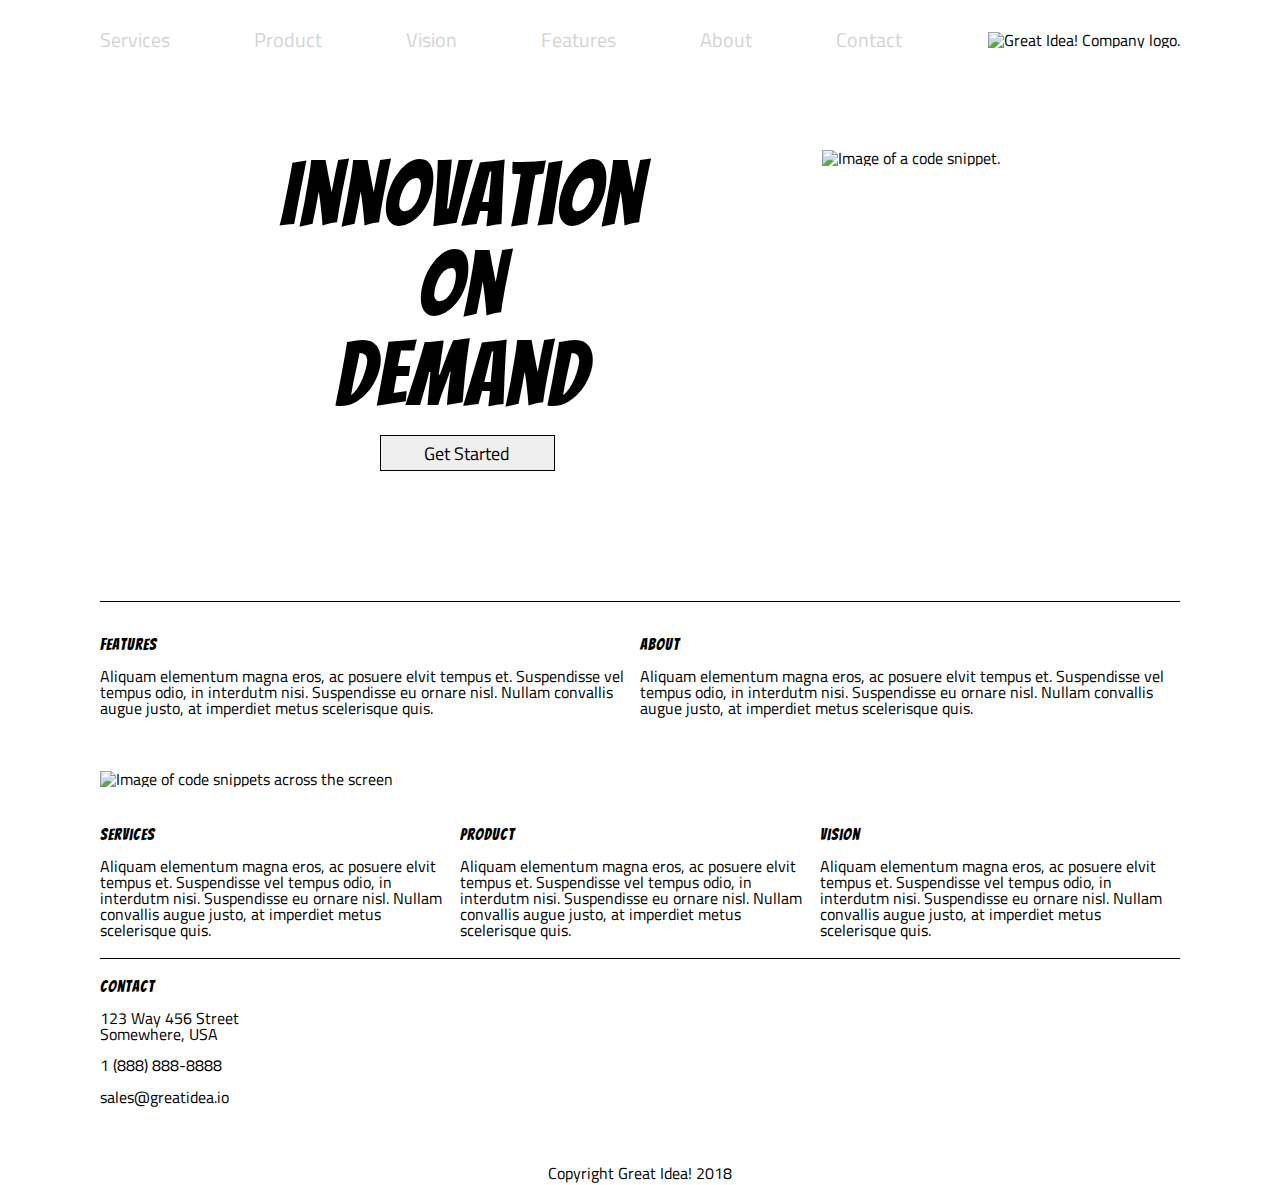
==== great-idea/index.html @ 46f9c468 "Completed Homepage Refactor." ====
<!doctype html>

<html lang="en">
<head>
  <meta charset="utf-8">

  <title>Great Idea!</title>

  <link href="https://fonts.googleapis.com/css?family=Bangers|Titillium+Web" rel="stylesheet">
  <link rel="stylesheet" href="css/index.css">

  <!--[if lt IE 9]>
    <script src="https://cdnjs.cloudflare.com/ajax/libs/html5shiv/3.7.3/html5shiv.js"></script>
  <![endif]-->
</head>

<body>

  <div class = "container">
    <div class = "nav">
      <a href= "services.html">Services</a>
      <a href= "services.html">Product</a>
      <a href= "services.html">Vision</a>
      <a href= "services.html">Features</a>
      <a href= "services.html">About</a>
      <a href= "services.html">Contact</a>
    </div>

    <div class = "img">
      <img src="img/logo.png" alt="Great Idea! Company logo."></div>
    </div>

  </div>

  <div class = "content">

    <div class = "heading">
      <h1> 
        Innovation<br>
        On<br>
        Demand<br>
      </h1>
      <button class = "button">Get Started</button>
    </div>

    <div>
     <img src="img/header-img.png" alt="Image of a code snippet.">
    </div>

  </div>

  <div class = "top-box">

    <section class = "info1">
      <header>
          <h1>
            Features
          </h1>
      </header>
      <p>Aliquam elementum magna eros, ac posuere elvit tempus et. Suspendisse vel tempus odio, in interdutm nisi. Suspendisse eu ornare nisl. Nullam convallis augue justo, at imperdiet metus scelerisque quis.</p>
    </section>

    <section>
      <header>
          <h1>
            About
          </h1>
      </header>
      <p>Aliquam elementum magna eros, ac posuere elvit tempus et. Suspendisse vel tempus odio, in interdutm nisi. Suspendisse eu ornare nisl. Nullam convallis augue justo, at imperdiet metus scelerisque quis.</p>
    </section>

  </div>

  <div class= "middle-box">
    <img src="img/mid-page-accent.jpg" alt="Image of code snippets across the screen">
  </div>
  
  <div class = "bottom-box">

    <section class = "info2">
      <header>
        <h1>
          Services
        </h1>
      </header>
      <p>Aliquam elementum magna eros, ac posuere elvit tempus et. Suspendisse vel tempus odio, in interdutm nisi. Suspendisse eu ornare nisl. Nullam convallis augue justo, at imperdiet metus scelerisque quis.</p>
    </section>

    <section class = "info3">
      <header>
        <h1>
          Product
        </h1> 
      </header>
      <p>Aliquam elementum magna eros, ac posuere elvit tempus et. Suspendisse vel tempus odio, in interdutm nisi. Suspendisse eu ornare nisl. Nullam convallis augue justo, at imperdiet metus scelerisque quis.</p>
    </section>
      
    <section>
      <header>
        <h1>
          Vision
        <h1> 
      </header>
      <p>Aliquam elementum magna eros, ac posuere elvit tempus et. Suspendisse vel tempus odio, in interdutm nisi. Suspendisse eu ornare nisl. Nullam convallis augue justo, at imperdiet metus scelerisque quis.</p>
      </section>

  </div>

  <div class = "contact">
    <header>
        <h1>
          Contact
        </h1>
    </header>

    <p> 
      123 Way 456 Street<br>
      Somewhere, USA
      <p class = "number">
        1 (888) 888-8888
      </p><br>
      sales@greatidea.io
    </p>
  </div>

  <div class = "footer">

    <footer>
      Copyright Great Idea! 2018
    </footer>

  </div>
</body>

</html>
---- great-idea/css/index.css ----
/* http://meyerweb.com/eric/tools/css/reset/ 
   v2.0 | 20110126
   License: none (public domain)
*/

html, body, div, span, applet, object, iframe,
h1, h2, h3, h4, h5, h6, p, blockquote, pre,
a, abbr, acronym, address, big, cite, code,
del, dfn, em, img, ins, kbd, q, s, samp,
small, strike, strong, sub, sup, tt, var,
b, u, i, center,
dl, dt, dd, ol, ul, li,
fieldset, form, label, legend,
table, caption, tbody, tfoot, thead, tr, th, td,
article, aside, canvas, details, embed, 
figure, figcaption, footer, header, hgroup, 
menu, nav, output, ruby, section, summary,
time, mark, audio, video {
	margin: 0;
	padding: 0;
	border: 0;
	font-size: 100%;
	font: inherit;
	vertical-align: baseline;
}
/* HTML5 display-role reset for older browsers */
article, aside, details, figcaption, figure, 
footer, header, hgroup, menu, nav, section {
	display: block;
}
body {
	line-height: 1;
}
ol, ul {
	list-style: none;
}
blockquote, q {
	quotes: none;
}
blockquote:before, blockquote:after,
q:before, q:after {
	content: '';
	content: none;
}
table {
	border-collapse: collapse;
	border-spacing: 0;
}

/* Set every element's box-sizing to border-box */

html, body {
    height: 100%;
    font-family: 'Titillium Web', sans-serif;
}

h1, h2, h3, h4, h5 {
    font-family: 'Bangers', cursive;
    letter-spacing: 1px;
	margin-bottom: 15px;
}

body {
	margin: 30px 100px;
}

.container {
	display: flex;
	justify-content: space-between;
	align-items: center;
	margin-bottom: 100px;
}

.nav a {
	margin-right: 80px;
	text-decoration: none;
	color: lightgrey;
	font-size: 20px;
}

.content {
	display: flex;
	justify-content: space-evenly;
	margin-bottom: 130px;
}

.heading h1 {
	font-size: 90px;
	text-align: center;
}

.button{
	border-radius: 0px;
	border: 1px solid black;
	font-size: 18px;
	padding: 1% 12%;
	margin-left: 100px;
	font-family: Titillium Web;
}

.top-box {
	display: flex;
	justify-content: space-between;
	margin: 20px 0;
	padding: 35px 0;
	border-top: 1px solid black;
}

.middle-box img {
	width: 100%;
	z-index: 0;
}

.bottom-box {
	display: flex;
	justify-content: space-between;
	margin: 20px 0;
	padding: 20px 0;
	border-bottom: 1px solid black;
}

.info1 .info2 .info3 {
	margin-right: 30px;
}

.number {
	margin-top: 15px;
}

.footer {
	display: flex;
	justify-content: center;
	margin: 60px;
}
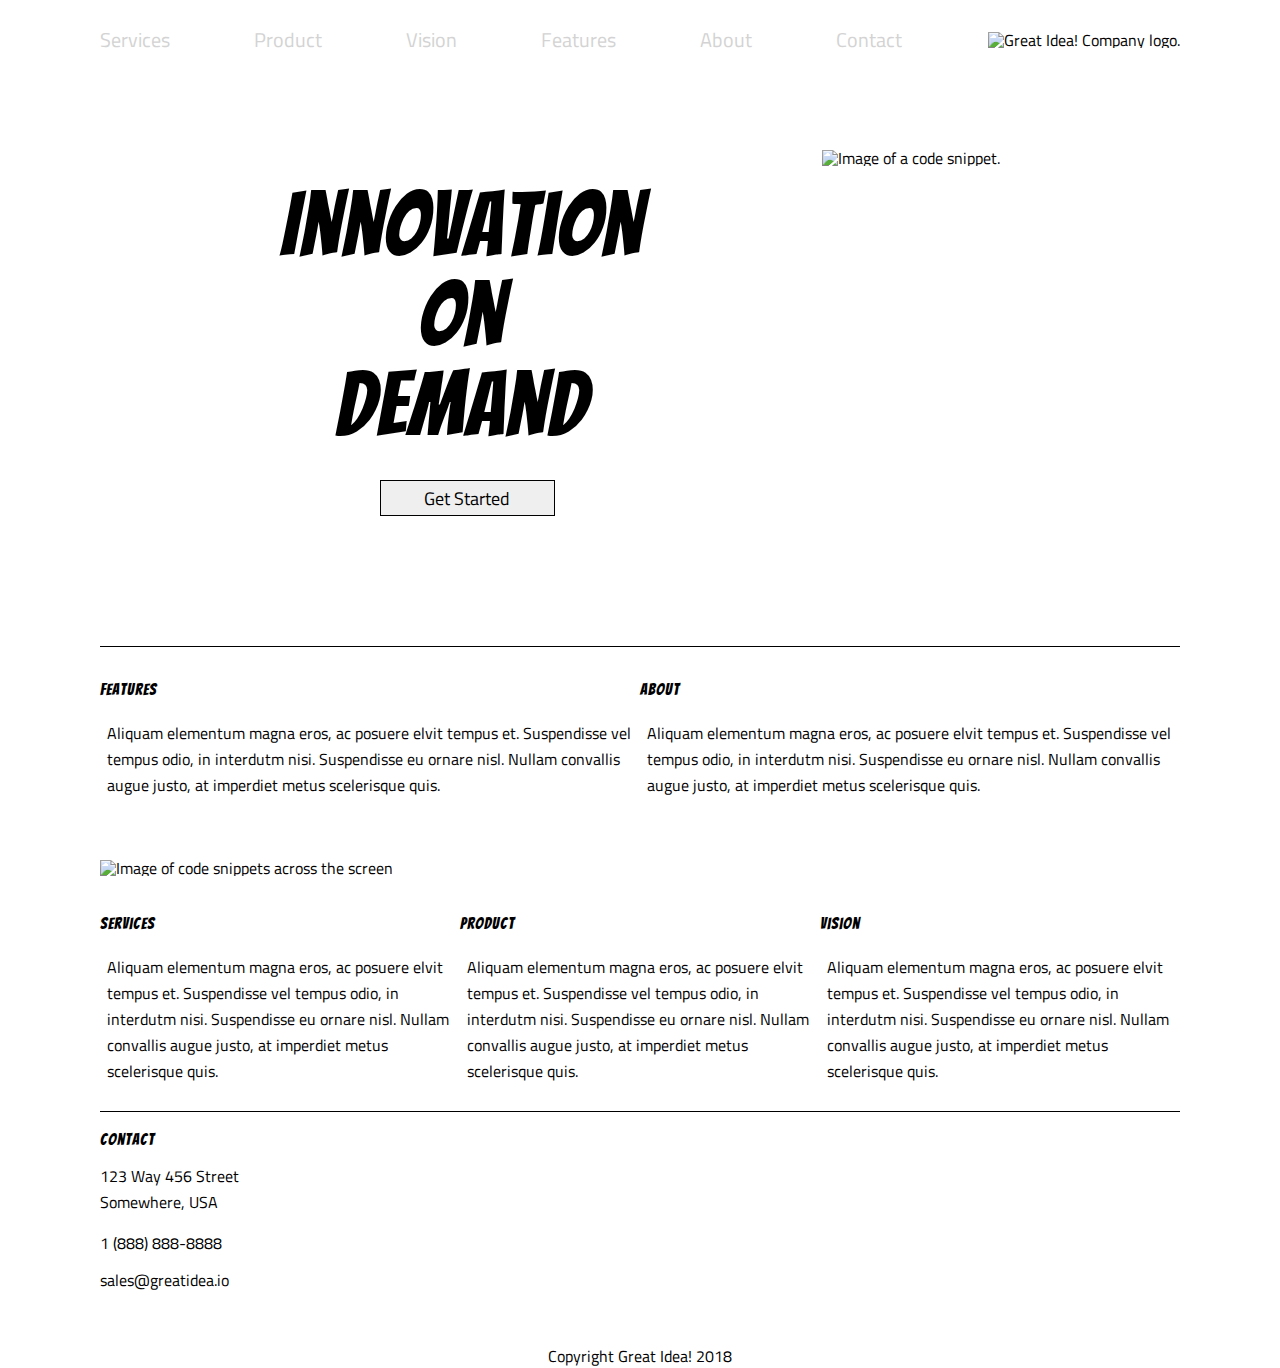
==== commit 8d727bea: "Stretch" ====
--- a/great-idea/index.html
+++ b/great-idea/index.html
@@ -21,7 +21,7 @@
       <a href= "services.html">Services</a>
       <a href= "services.html">Product</a>
       <a href= "services.html">Vision</a>
-      <a href= "services.html">Features</a>
+      <a href= "features.html">Features</a>
       <a href= "services.html">About</a>
       <a href= "services.html">Contact</a>
     </div>
--- a/great-idea/css/index.css
+++ b/great-idea/css/index.css
@@ -78,6 +78,10 @@
 	font-size: 20px;
 }
 
+.nav a:hover {
+	text-shadow: 2px 2px rgb(170, 145, 145);
+}
+
 .content {
 	display: flex;
 	justify-content: space-evenly;
@@ -87,6 +91,7 @@
 .heading h1 {
 	font-size: 90px;
 	text-align: center;
+	margin: 30px 0;
 }
 
 .button{
@@ -133,5 +138,196 @@
 	margin: 60px;
 }
 
-
-
+/* services page */
+
+.container2 {
+	display: flex;
+	justify-content: space-between;
+	align-items: center;
+	margin-bottom: 10px;
+}
+
+.header-img {
+	display: flex;
+	flex-direction: column-reverse;
+	border-bottom: 1px solid black;
+	margin: 30px 0;
+	padding: 20px 0;
+}
+
+.header-img img {
+	width: 100%;
+	margin-bottom: 20px;
+}
+
+.header-img h1 {
+	font-size: 20px;
+}
+
+.container-flex {
+	display: flex;
+	flex-flow: wrap;
+	justify-content: space-between;
+	border-bottom: 1px solid black;
+}
+
+.container-flex section {
+	border: 1px solid black;
+	width: 400px;
+	height: 250px;
+	background: #ECF0F1 ;
+	padding: 20px;
+	margin-bottom: 40px;
+}
+
+section .button{
+	text-decoration: none;
+	color: black;
+	border: 1px solid black;
+	border-radius: 5px;
+	background: white;
+	margin: 5px 30px 5px 0;
+}
+
+.button:hover {
+	background: grey;
+	color: white;
+}
+
+section p {
+	padding: 7px;
+}
+
+ul.list {
+	list-style-type: square;
+	margin: 30px;
+	line-height: 30px;
+}
+
+.container-footer{
+	display: flex;
+	justify-content: space-between;
+	margin: 20px 0;
+}
+
+.inc {
+	text-align: center;
+	margin-bottom: 20px;
+}
+
+
+.header-img, .containter-flex, .container-footer, p {
+	line-height: 26px;
+}
+
+/* Features page */
+
+.features {
+	background-image: url(../img/world.jpg);
+	height: 100%;
+	background-position: center;
+	background-repeat: no-repeat;
+	background-size: cover;
+}
+
+.container-bg .text {
+	color: white;
+	font-family: 'Gill Sans', 'Gill Sans MT', Calibri, 'Trebuchet MS', sans-serif;
+	font-size: 70px;
+	text-align: center;
+	margin: 80px 0 0 0;
+}
+
+.connect {
+	background-color: transparent;
+	color: white;
+	font-family: 'Gill Sans', 'Gill Sans MT', Calibri, 'Trebuchet MS', sans-serif;
+	border:none;
+	font-size: 70px;
+	transition-duration: .5s;
+}
+
+.connect:hover {
+	color:#1A48C0;
+}
+
+.container-ft {
+	display: flex;
+	flex-direction: column;
+	margin-bottom: 40px;
+}
+
+.android {
+	display: flex;
+	justify-content: space-between;
+	margin: 700px 0 20px 0;
+	color:white;
+	background-color: orange;
+	border-radius: 7px;
+	padding: 20px;
+}
+
+.head1 {
+	font-size: 30px;
+	width: 65%;
+}
+
+.android i{
+	font-size: 70px;
+	margin-right: 80px;
+}
+
+.apple {
+	display: flex;
+	justify-content: space-between;
+	margin: 100px 0 20px 0;
+	color:white;
+	background-color: orange;
+	border-radius: 7px;
+	padding: 20px;
+}
+
+.apple i {
+	font-size: 80px;
+	margin-right: 82px;
+}
+
+.security {
+	display: flex;
+	justify-content: space-between;
+	margin: 100px 0 20px 0;
+	color:white;
+	background-color: orange;
+	border-radius: 7px;
+	padding: 20px;
+}
+
+.security i{
+	font-size: 70px;
+	margin-right: 60px;
+}
+
+.edit {
+	display: flex;
+	justify-content: space-between;
+	margin: 100px 0 20px 0;
+	color:white;
+	background-color: orange;
+	border-radius: 7px;
+	padding: 20px;
+}
+
+.edit i {
+	font-size: 70px;
+	margin-right: 60px;
+}
+
+
+
+
+
+
+
+
+
+
